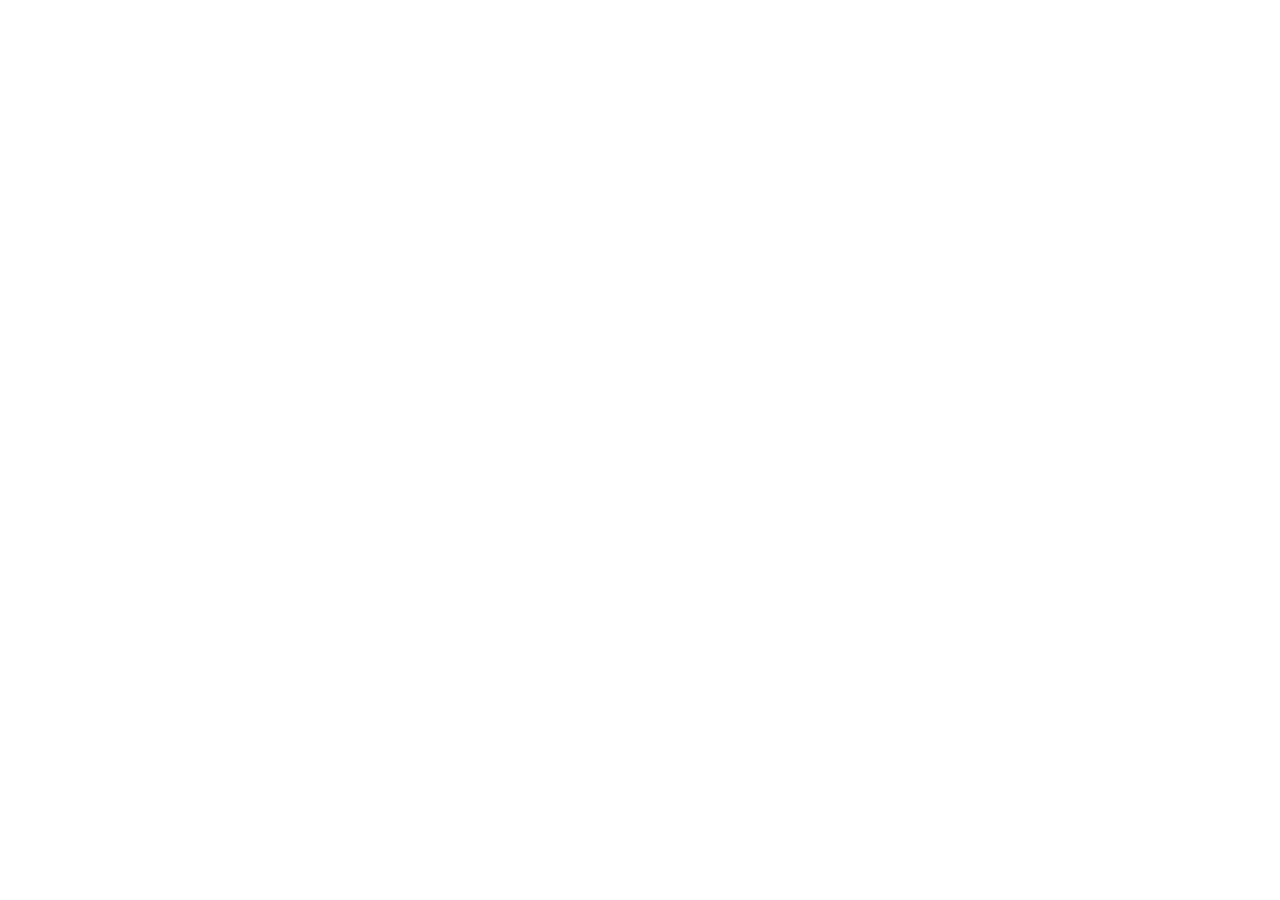
==== plots/index.html @ 36eddb27 "plotly visuals" ====
<!DOCTYPE html>
<html lang="en">
<head>
    <meta charset="UTF-8">
    <meta name="viewport" content="width=device-width, initial-scale=1.0">
    <meta http-equiv="X-UA-Compatible" content="ie=edge">
    <title>CO2 Emissions</title>
    <script src="https://cdn.plot.ly/plotly-latest.min.js"></script>
</head>
<body>
    <div id="plot"></div>
    <div id="plot2"></div>
    <div id="plot3"></div>
    <script src="https://cdnjs.cloudflare.com/ajax/libs/d3/5.9.1/d3.min.js"></script>
    <script src="plot.js"></script>
</body>
</html>
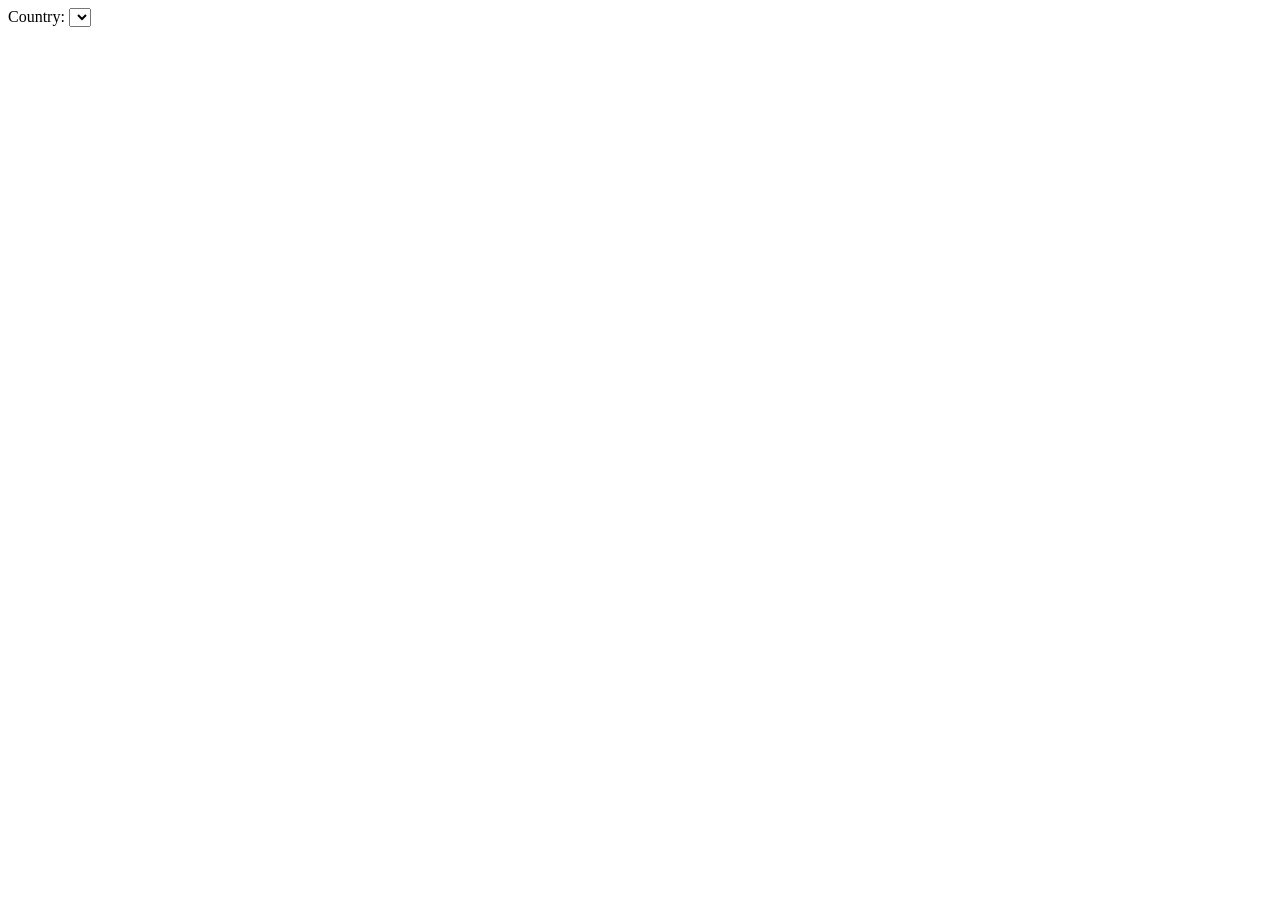
==== commit a08b04f8: "Merge pull request #4 from stewart-lacy/d_derose D derose" ====
--- a/plots/index.html
+++ b/plots/index.html
@@ -8,9 +8,19 @@
     <script src="https://cdn.plot.ly/plotly-latest.min.js"></script>
 </head>
 <body>
+  <div class="showcase__section" id="bubble">
+    <div class="spacer --small"></div>
+    <div id="bubbleplots">
+      <div class="bubbleplot" data-num="0">
+        <div class="plot" id="plotdiv"></div>
+        <div class="control-row">
+          Country: <select class="countrydata">
+          </select>
+        </div>
+      </div>
+    </div>
+  </div>
     <div id="plot"></div>
-    <div id="plot2"></div>
-    <div id="plot3"></div>
     <script src="https://cdnjs.cloudflare.com/ajax/libs/d3/5.9.1/d3.min.js"></script>
     <script src="plot.js"></script>
 </body>
